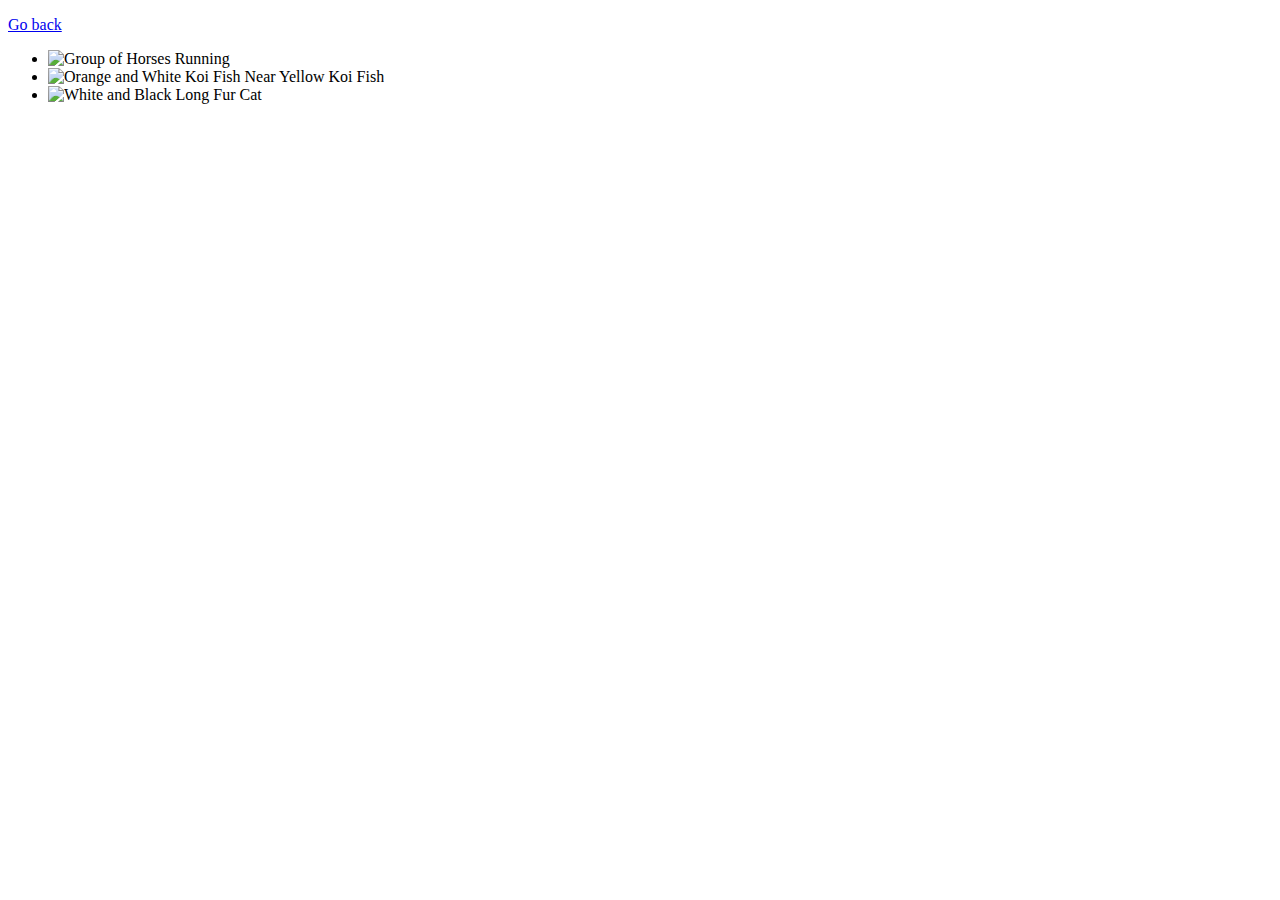
==== task-03.html @ 384c8b9b "update" ====
<!DOCTYPE html>
<html lang="ru">

<head>
    <meta charset="UTF-8" />
    <meta http-equiv="X-UA-Compatible"
        content="IE=edge" />
    <meta name="viewport"
        content="width=device-width, initial-scale=1.0" />
    <title>Task 3</title>
    <link rel="stylesheet"
        href="css/common.css" />
</head>

<body>
    <p><a href="index.html">Go back</a></p>

    <ul class="gallery"></ul>

    <script src="js/task-03.js"
        type="module"></script>
</body>

</html>
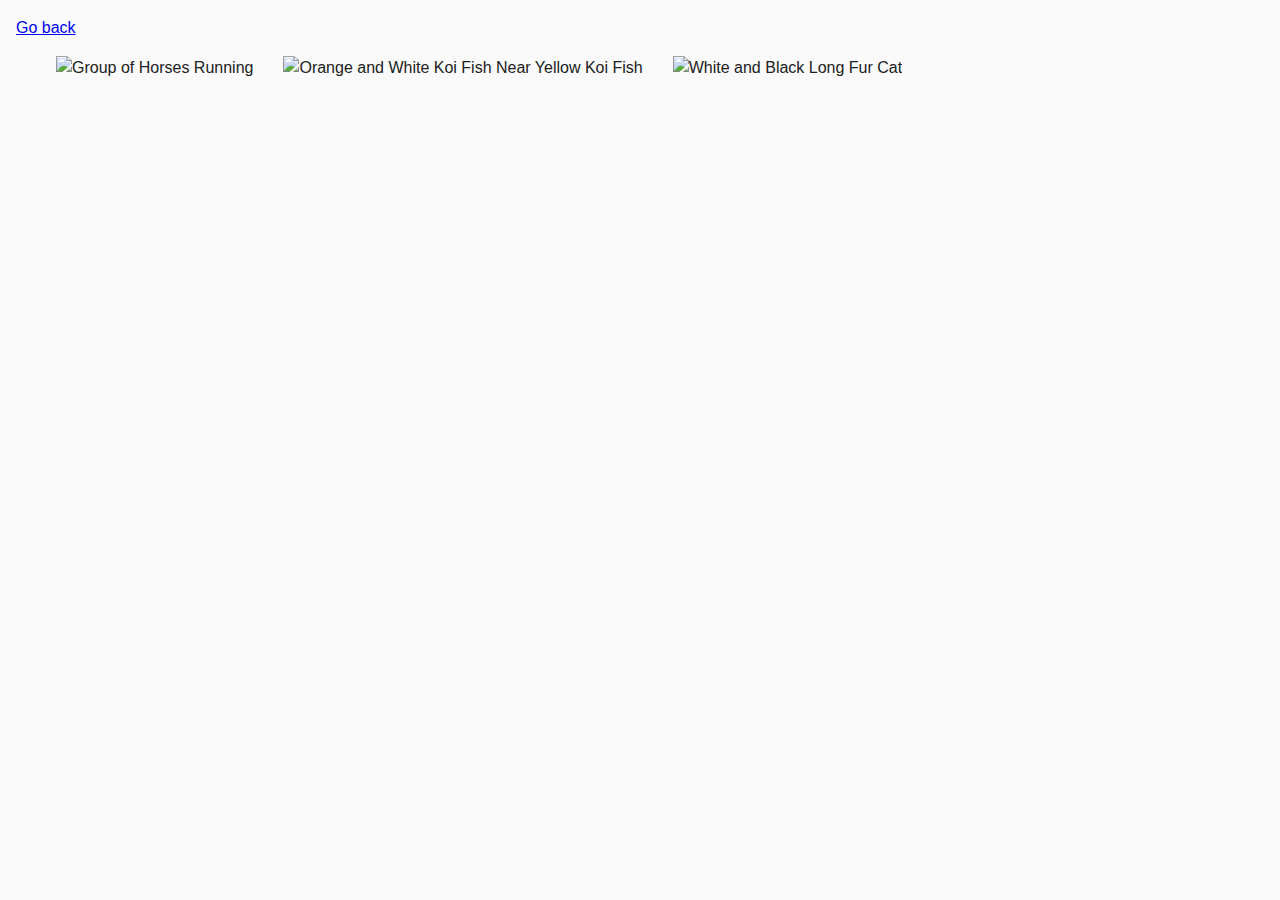
==== commit 1f7cb1d7: "update" ====
--- a/task-03.html
+++ b/task-03.html
@@ -17,6 +17,9 @@
 
     <ul class="gallery"></ul>
 
+<div class="test">
+</div>
+
     <script src="js/task-03.js"
         type="module"></script>
 </body>
--- a/css/common.css
+++ b/css/common.css
@@ -0,0 +1,30 @@
+* {
+    box-sizing: border-box;
+}
+
+body {
+    margin: 16px;
+    font-family: -apple-system, BlinkMacSystemFont, "Segoe UI", Roboto, Oxygen,
+        Ubuntu, Cantarell, "Open Sans", "Helvetica Neue", sans-serif;
+    -webkit-font-smoothing: antialiased;
+    -moz-osx-font-smoothing: grayscale;
+    background-color: #fafafa;
+    color: #212121;
+    line-height: 1.5;
+}
+
+input {
+    padding: 8px;
+    font: inherit;
+}
+
+button {
+    padding: 8px 12px;
+    cursor: pointer;
+}
+
+.gallery {
+    display: flex;
+    list-style-type: none;
+    gap: 30px;
+}